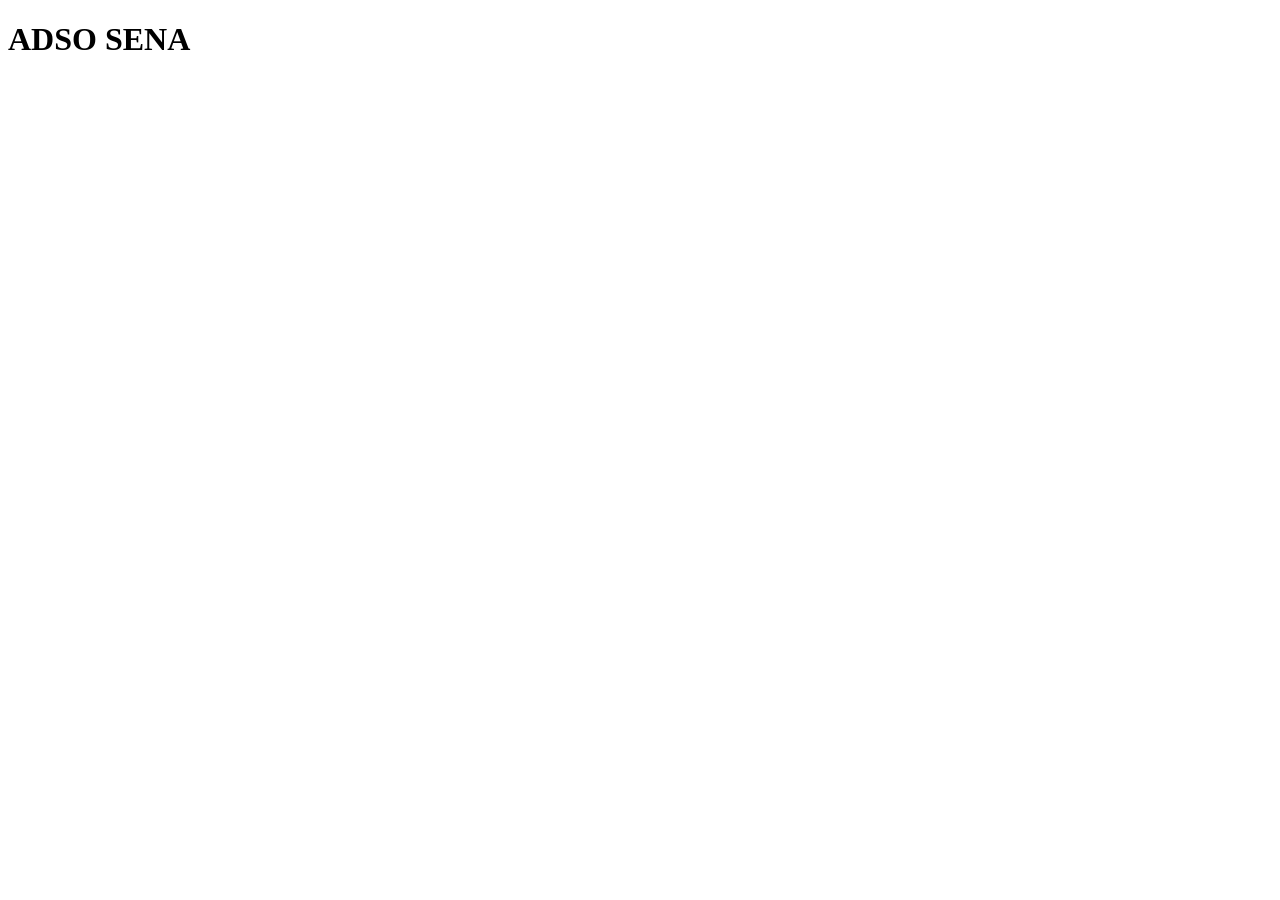
==== index.html @ d96140c6 "master pagina index" ====
<!DOCTYPE html>
<html lang="en">
<head>
    <meta charset="UTF-8">
    <meta name="viewport" content="width=device-width, initial-scale=1.0">
    <title>home</title>
</head>
<body>
    <header>
        <h1>ADSO SENA</h1>
    </header>
    <main>
        <section>

        </section>
        <section>

        </section>
    </main>
    <footer>
        
    </footer>
</body>
</html>
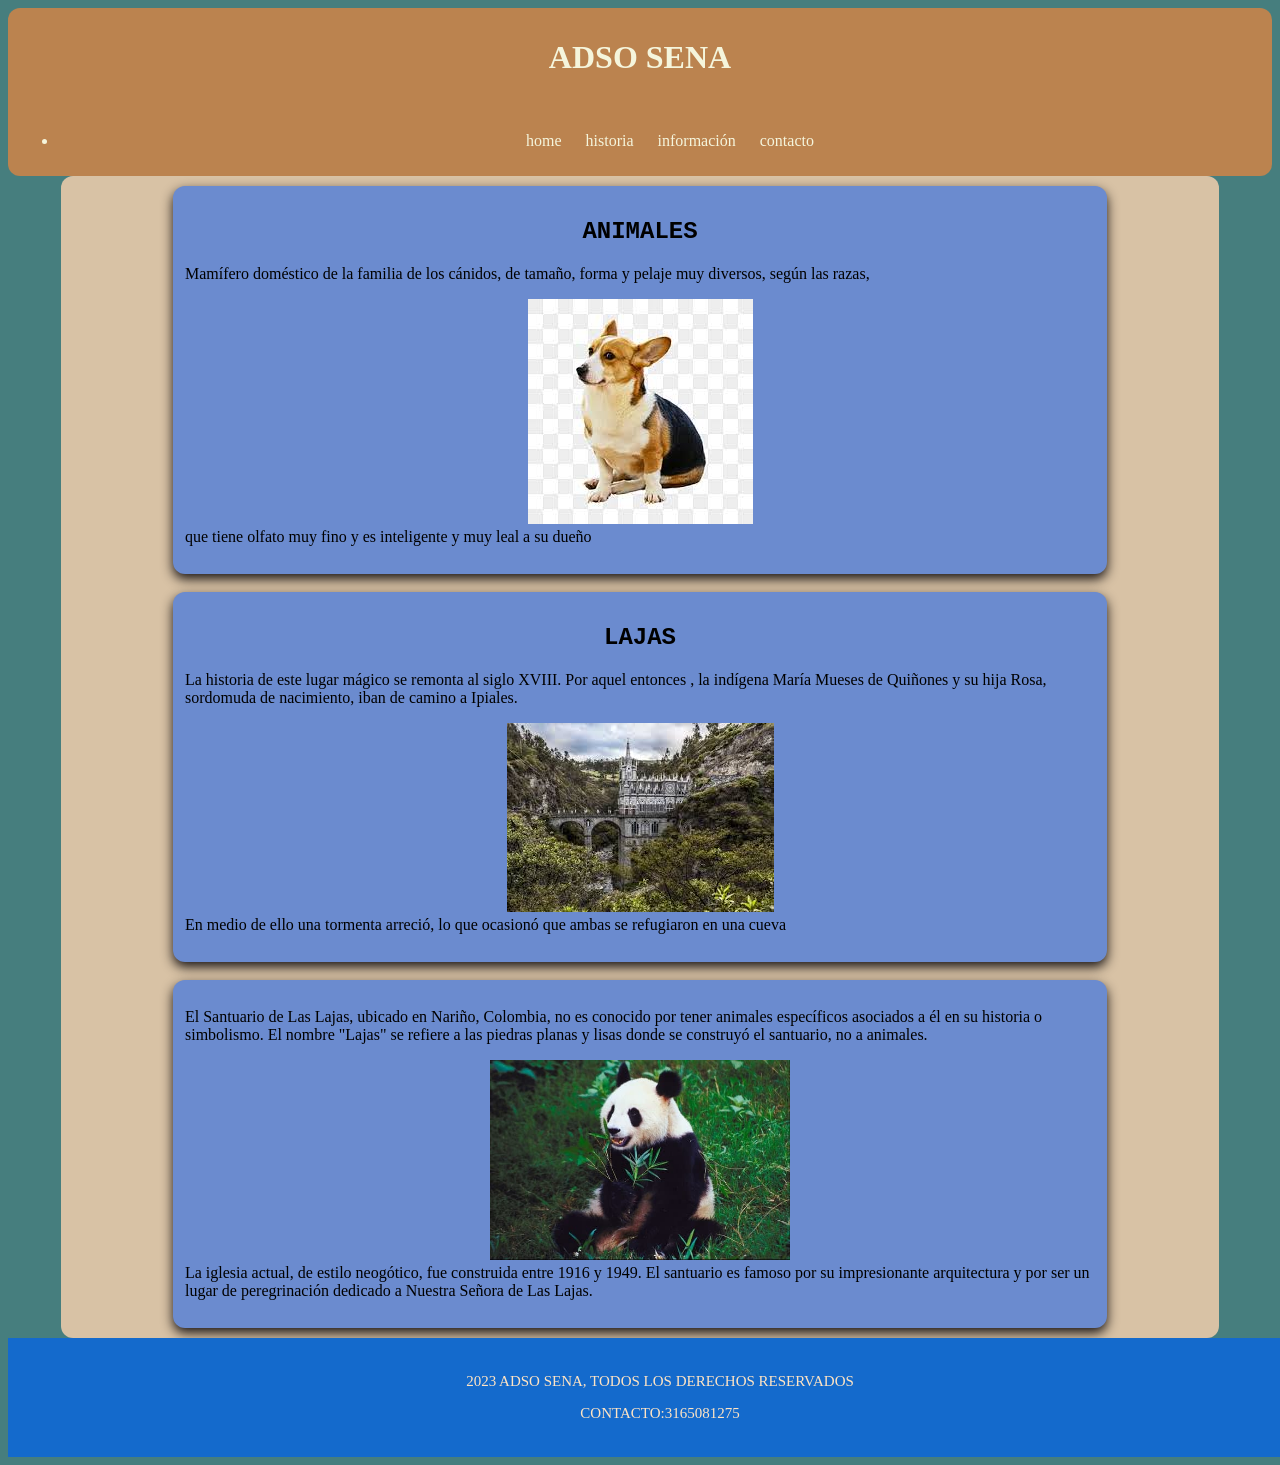
==== commit 7fdf9bda: "rama master-ver 2 index" ====
--- a/index.html
+++ b/index.html
@@ -4,21 +4,51 @@
     <meta charset="UTF-8">
     <meta name="viewport" content="width=device-width, initial-scale=1.0">
     <title>home</title>
+    <link rel="stylesheet" href="estilos/style.css">
 </head>
 <body>
     <header>
         <h1>ADSO SENA</h1>
+        <br>
+        <nav>
+            <ul><li>
+                <a href=""></a>home
+                <a href=""></a>historia
+                 <a href=""></a>información
+                <a href=""></a>contacto
+            </li></ul>
+        </nav>
     </header>
     <main>
         <section>
-
+            <h2>ANIMALES</h2>
+            <P>Mamífero doméstico de la familia de los cánidos, de tamaño, forma y pelaje muy diversos, según las razas, 
+                <div class="center_img">
+                    <img src="imagenes/images.jpg" alt="">
+                </div>
+                que tiene olfato muy fino y es inteligente y muy leal a su dueño</P>
         </section>
+        <br>
         <section>
-
+            <h2>LAJAS</h2>
+            <p>La historia de este lugar mágico se remonta al siglo XVIII. Por aquel entonces , la indígena María Mueses de Quiñones y su hija Rosa, sordomuda de nacimiento, iban de camino a Ipiales. 
+                <div class="center_img">
+                    <img src="imagenes/lajas (1).jpg" alt="">
+                </div>
+                En medio de ello una tormenta arreció, lo que ocasionó que ambas se refugiaron en una cueva</p>
+        </section>
+        <br>
+        <section>
+            <p>El Santuario de Las Lajas, ubicado en Nariño, Colombia, no es conocido por tener animales específicos asociados a él en su historia o simbolismo. El nombre "Lajas" se refiere a las piedras planas y lisas donde se construyó el santuario, no a animales. 
+            <div class="center_img">
+                <img src="imagenes/canva-panda-bear-eating-MAC8HYG0w1Y.jpg" alt=""width="300px">
+            </div>
+            La iglesia actual, de estilo neogótico, fue construida entre 1916 y 1949. El santuario es famoso por su impresionante arquitectura y por ser un lugar de peregrinación dedicado a Nuestra Señora de Las Lajas. </p>
         </section>
     </main>
     <footer>
-        
+        <p>2023 ADSO SENA,  TODOS LOS DERECHOS RESERVADOS</p>
+        <P>CONTACTO:3165081275</P>
     </footer>
 </body>
 </html>
--- a/estilos/style.css
+++ b/estilos/style.css
@@ -0,0 +1,58 @@
+body{
+    background-color: rgb(70, 126, 126);
+}
+header{
+    max-width: 1800px;
+    background-color: rgb(187, 131, 79);
+    color: beige;
+    border-radius: 12px;
+    padding: 10px;
+    text-align: center;
+}
+nav.li{
+    text-decoration: none;
+    font-family: 'Franklin Gothic Medium', 'Arial Narrow', Arial, sans-serif;
+    display: block;
+    margin: 0 auto;
+
+}
+nav.ul{
+    list-style: none;
+}
+nav a{
+    padding: 12px 10px;
+}
+main{
+    width: 90%;
+    margin: 0 auto;
+    background-color: rgb(216, 194, 165);
+    padding: 10px;
+    border-radius: 12px;
+
+}
+section {
+    width: 80%;
+    padding: 12px;
+    border-radius: 12px;
+    background-color: rgb(107, 139, 207);
+    margin: 0% auto;
+    box-shadow: 0 5px 12px rgb(26, 21, 21);
+
+}
+
+footer {
+    width: 100%;
+    padding: 20px;
+    text-align: center;
+    font-size: 15px;
+    background-color: rgb(20, 106, 204);
+    color: bisque
+}
+div{
+    text-align: center;
+
+}
+h2{
+    text-align: center;
+    font-family: 'Courier New', Courier, monospace;
+}
